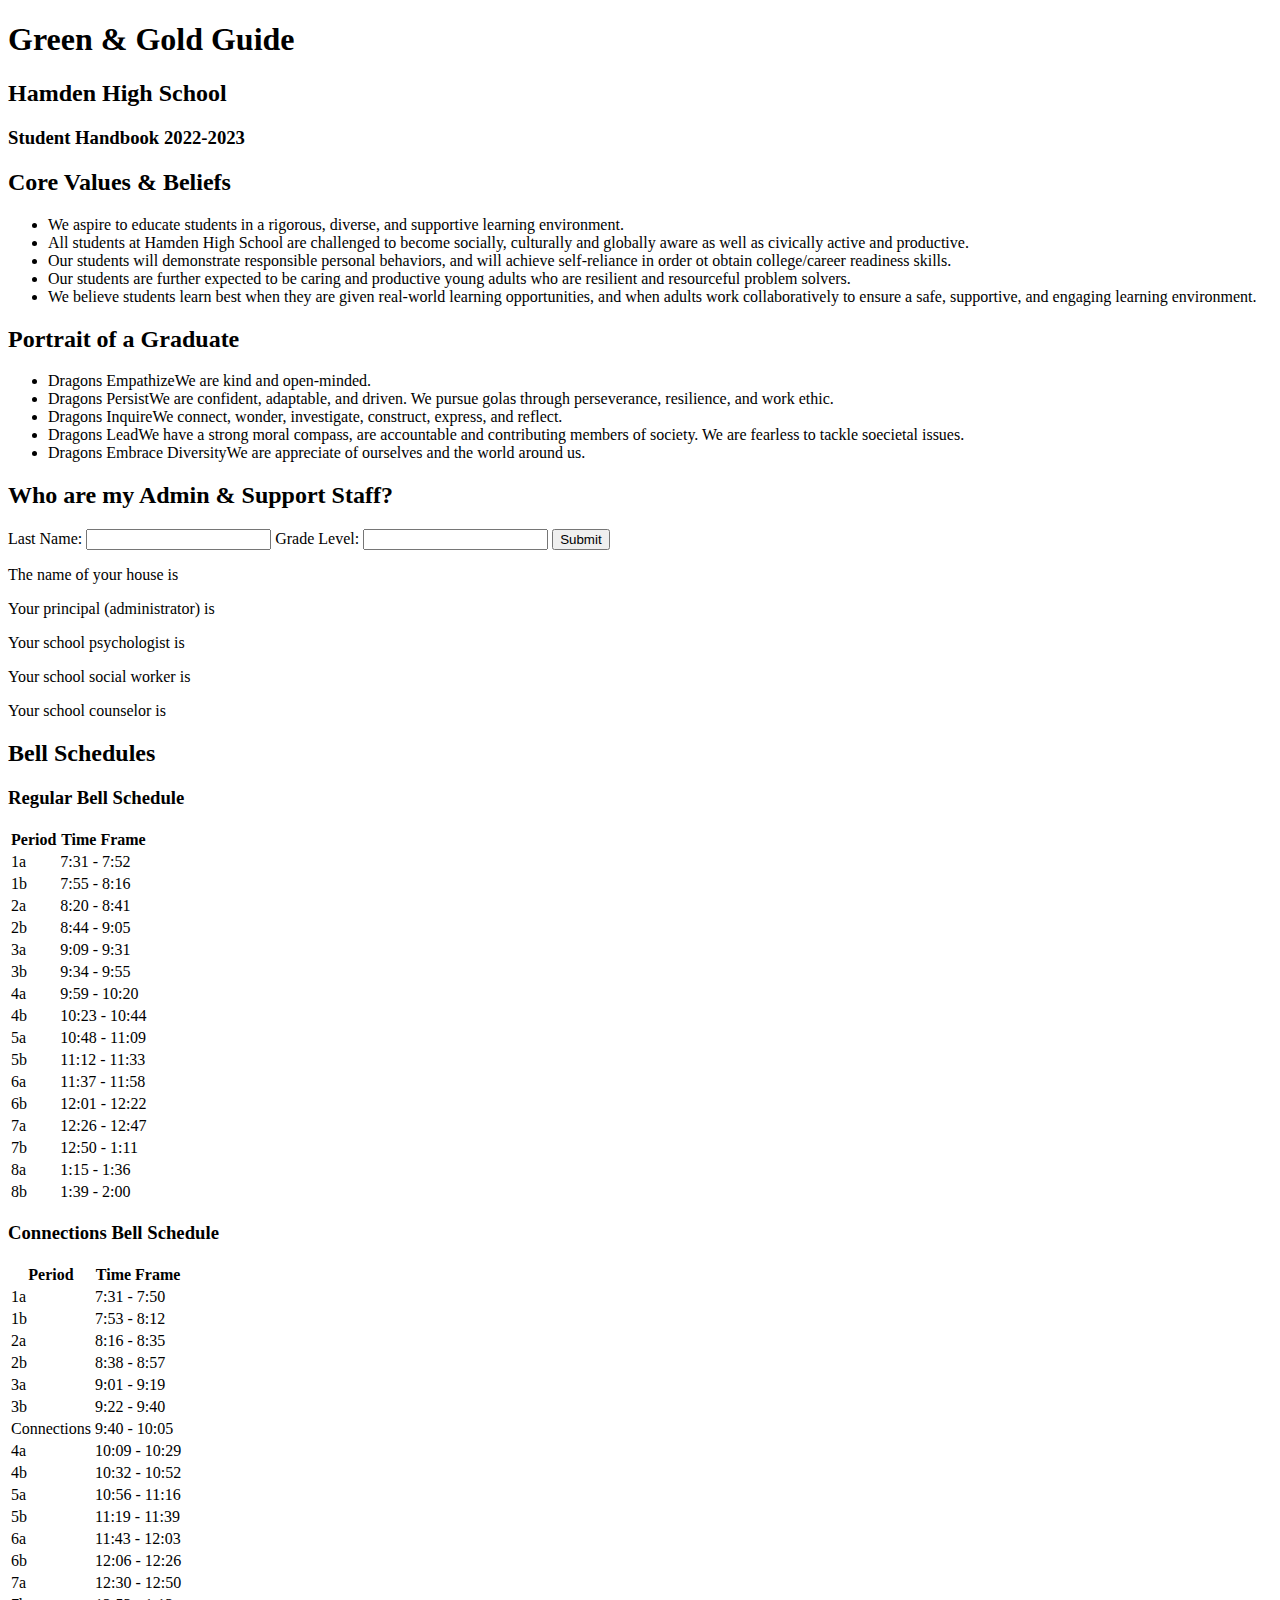
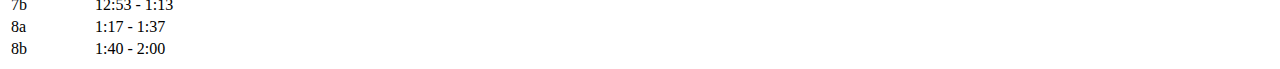
==== index.html @ 52af33ed "Add connections schedule table" ====
<!DOCTYPE html>
<html lang="en">
<head>
    <meta charset="UTF-8">
    <meta http-equiv="X-UA-Compatible" content="IE=edge">
    <meta name="viewport" content="width=device-width, initial-scale=1.0">
    <link rel="stylesheet" href="style.css">
    <script src="script.js" defer></script>
    <title>Green & Gold Guide</title>
</head>
<body>
    <div>
        <h1>Green & Gold Guide</h1>
        <h2>Hamden High School</h2>
        <h3>Student Handbook 2022-2023</h3>
    </div>
    <div id="values">
        <h2>Core Values & Beliefs</h2>
        <ul> 
            <li>We aspire to educate students in a rigorous, diverse, and supportive learning environment.</li> 
            <li>All students at Hamden High School are challenged to become socially, culturally and globally aware as well as civically active and productive.</li>
            <li>Our students will demonstrate responsible personal behaviors, and will achieve self-reliance in order ot obtain college/career readiness skills.</li>
            <li>Our students are further expected to be caring and productive young adults who are resilient and resourceful problem solvers.</li>
            <li>We believe students learn best when they are given real-world learning opportunities, and when adults work collaboratively to ensure a safe, supportive, and engaging learning environment.</li>
        </ul>

        <h2>Portrait of a Graduate</h2>
        <ul>
            <li><span>Dragons Empathize</span>We are kind and open-minded.</li>
            <li><span>Dragons Persist</span>We are confident, adaptable, and driven.  We pursue golas through perseverance, resilience, and work ethic.</li>
            <li><span>Dragons Inquire</span>We connect, wonder, investigate, construct, express, and reflect.</li>
            <li><span>Dragons Lead</span>We have a strong moral compass, are accountable and contributing members of society.  We are fearless to tackle soecietal issues.</li>
            <li><span>Dragons Embrace Diversity</span>We are appreciate of ourselves and the world around us.</li>
        </ul>

    </div>

    <div id="admin-support">
        <h2>Who are my Admin & Support Staff?</h2>
        <label for="last-name-field">Last Name: <input id="last-name-field" type="text"></label>
        <label for="grade-level-field">Grade Level: <input id="grade-level-field" type="number"></label>
        <button id="submit-button">Submit</button>
        <p>The name of your house is <span id="house"></span></p>
        <p>Your principal (administrator) is <span id="admin"></span></p>
        <p>Your school psychologist is <span id="psych"></span></p>
        <p>Your school social worker is <span id="social-worker"></span></p>
        <p>Your school counselor is <span id="counselor"></span></p>
    </div>

    <div id="bell-schedules">
        <h2>Bell Schedules</h2>
        <h3>Regular Bell Schedule</h3>
        <table>
            <tr>
                <th>Period</th>
                <th>Time Frame</th>
            </tr>
            <tr>
                <td>1a</td>
                <td>7:31 - 7:52</td>
            </tr>
            <tr>
                <td>1b</td>
                <td>7:55 - 8:16</td>
            </tr>
            <tr>
                <td>2a</td>
                <td>8:20 - 8:41</td>
            </tr>
            <tr>
                <td>2b</td>
                <td>8:44 - 9:05</td>
            </tr>
            <tr>
                <td>3a</td>
                <td>9:09 - 9:31</td>
            </tr>
            <tr>
                <td>3b</td>
                <td>9:34 - 9:55</td>
            </tr>
            <tr>
                <td>4a</td>
                <td>9:59 - 10:20</td>
            </tr>
            <tr>
                <td>4b</td>
                <td>10:23 - 10:44</td>
            </tr>
            <tr>
                <td>5a</td>
                <td>10:48 - 11:09</td>
            </tr>
            <tr>
                <td>5b</td>
                <td>11:12 - 11:33</td>
            </tr>
            <tr>
                <td>6a</td>
                <td>11:37 - 11:58</td>
            </tr>
            <tr>
                <td>6b</td>
                <td>12:01 - 12:22</td>
            </tr>
            <tr>
                <td>7a</td>
                <td>12:26 - 12:47</td>
            </tr>
            <tr>
                <td>7b</td>
                <td>12:50 - 1:11</td>
            </tr>
            <tr>
                <td>8a</td>
                <td>1:15 - 1:36</td>
            </tr>
            <tr>
                <td>8b</td>
                <td>1:39 - 2:00</td>
            </tr>
        </table>


        <h3>Connections Bell Schedule</h3>
        <table>
            <tr>
                <th>Period</th>
                <th>Time Frame</th>
            </tr>
            <tr>
                <td>1a</td>
                <td>7:31 - 7:50</td>
            </tr>
            <tr>
                <td>1b</td>
                <td>7:53 - 8:12</td>
            </tr>
            <tr>
                <td>2a</td>
                <td>8:16 - 8:35</td>
            </tr>
            <tr>
                <td>2b</td>
                <td>8:38 - 8:57</td>
            </tr>
            <tr>
                <td>3a</td>
                <td>9:01 - 9:19</td>
            </tr>
            <tr>
                <td>3b</td>
                <td>9:22 - 9:40</td>
            </tr>
            <tr>
                <td>Connections</td>
                <td>9:40 - 10:05</td>
            </tr>
            <tr>
                <td>4a</td>
                <td>10:09 - 10:29</td>
            </tr>
            <tr>
                <td>4b</td>
                <td>10:32 - 10:52</td>
            </tr>
            <tr>
                <td>5a</td>
                <td>10:56 - 11:16</td>
            </tr>
            <tr>
                <td>5b</td>
                <td>11:19 - 11:39</td>
            </tr>
            <tr>
                <td>6a</td>
                <td>11:43 - 12:03</td>
            </tr>
            <tr>
                <td>6b</td>
                <td>12:06 - 12:26</td>
            </tr>
            <tr>
                <td>7a</td>
                <td>12:30 - 12:50</td>
            </tr>
            <tr>
                <td>7b</td>
                <td>12:53 - 1:13</td>
            </tr>
            <tr>
                <td>8a</td>
                <td>1:17 - 1:37</td>
            </tr>
            <tr>
                <td>8b</td>
                <td>1:40 - 2:00</td>
            </tr>
        </table>

    </div>
    
</body>
</html>
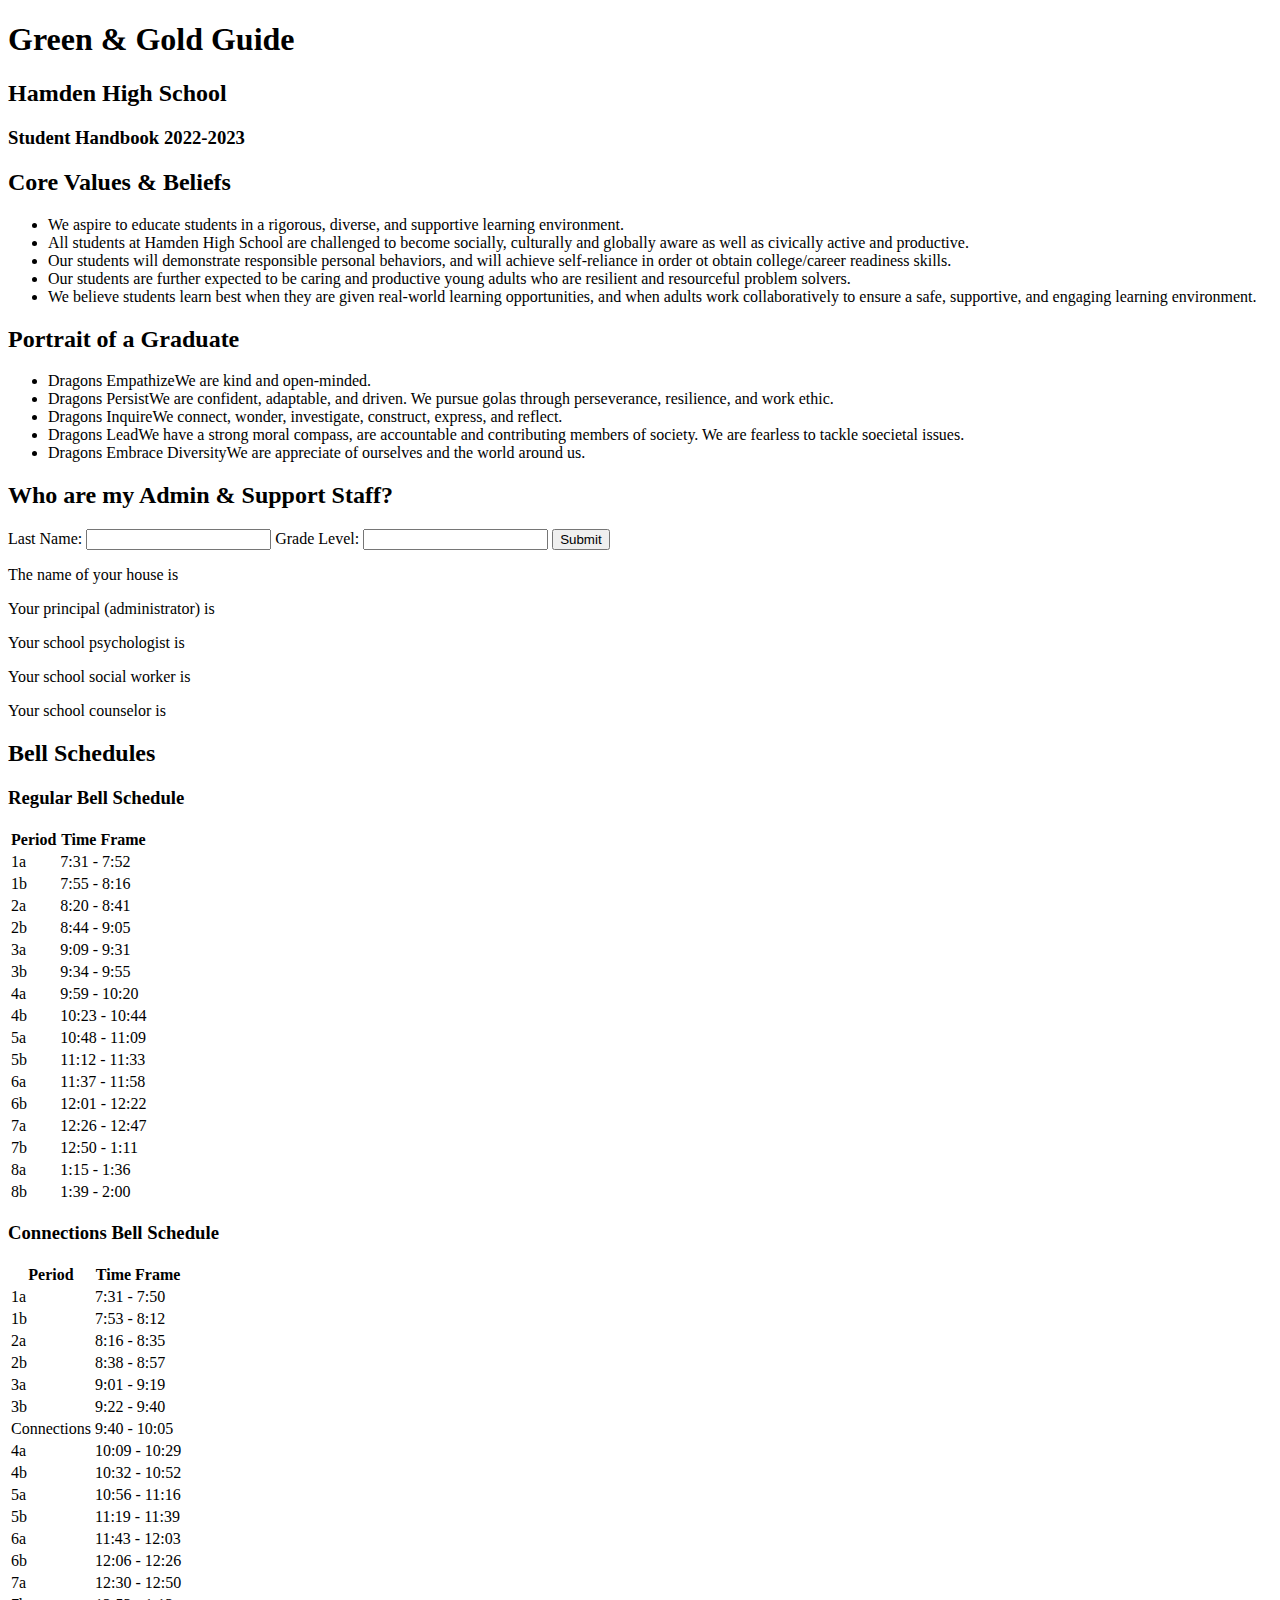
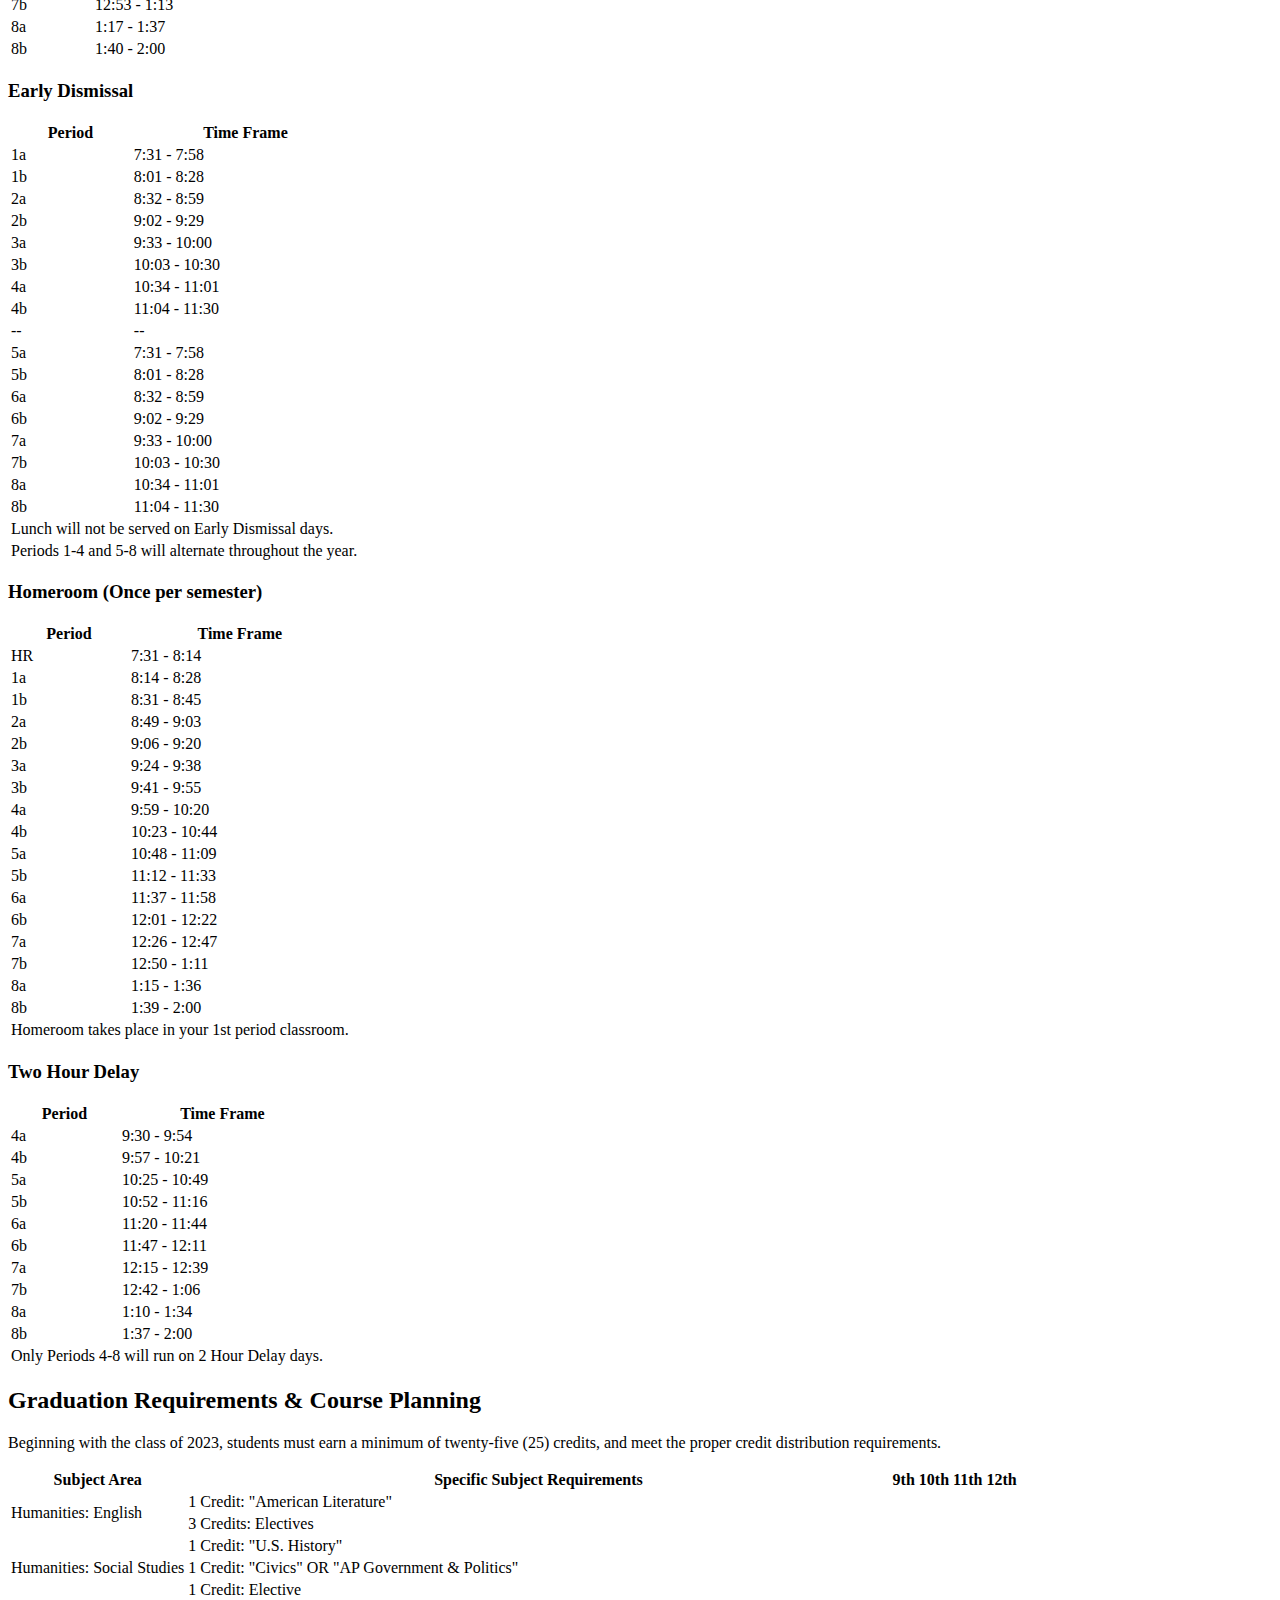
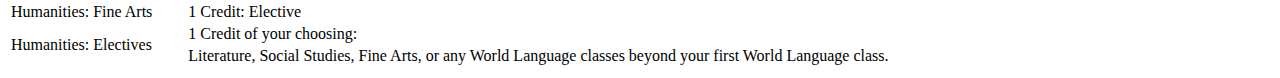
==== commit 2eb9c4c0: "Finish entering bell schedule data.  Start grad reqs" ====
--- a/index.html
+++ b/index.html
@@ -9,11 +9,12 @@
     <title>Green & Gold Guide</title>
 </head>
 <body>
-    <div>
+    <div id="splash">
         <h1>Green & Gold Guide</h1>
         <h2>Hamden High School</h2>
         <h3>Student Handbook 2022-2023</h3>
     </div>
+
     <div id="values">
         <h2>Core Values & Beliefs</h2>
         <ul> 
@@ -32,7 +33,6 @@
             <li><span>Dragons Lead</span>We have a strong moral compass, are accountable and contributing members of society.  We are fearless to tackle soecietal issues.</li>
             <li><span>Dragons Embrace Diversity</span>We are appreciate of ourselves and the world around us.</li>
         </ul>
-
     </div>
 
     <div id="admin-support">
@@ -198,6 +198,271 @@
             </tr>
         </table>
 
+        <h3>Early Dismissal</h3>
+        <table>
+            <tr>
+                <th>Period</th>
+                <th>Time Frame</th>
+            </tr>
+            <tr>
+                <td>1a</td>
+                <td>7:31 - 7:58</td>
+            </tr>
+            <tr>
+                <td>1b</td>
+                <td>8:01 - 8:28</td>
+            </tr>
+            <tr>
+                <td>2a</td>
+                <td>8:32 - 8:59</td>
+            </tr>
+            <tr>
+                <td>2b</td>
+                <td>9:02 - 9:29</td>
+            </tr>
+            <tr>
+                <td>3a</td>
+                <td>9:33 - 10:00</td>
+            </tr>
+            <tr>
+                <td>3b</td>
+                <td>10:03 - 10:30</td>
+            </tr>
+            <tr>
+                <td>4a</td>
+                <td>10:34 - 11:01</td>
+            </tr>
+            <tr>
+                <td>4b</td>
+                <td>11:04 - 11:30</td>
+            </tr>
+            <tr>
+                <td>--</td>
+                <td>--</td>
+            </tr>
+            <tr>
+                <td>5a</td>
+                <td>7:31 - 7:58</td>
+            </tr>
+            <tr>
+                <td>5b</td>
+                <td>8:01 - 8:28</td>
+            </tr>
+            <tr>
+                <td>6a</td>
+                <td>8:32 - 8:59</td>
+            </tr>
+            <tr>
+                <td>6b</td>
+                <td>9:02 - 9:29</td>
+            </tr>
+            <tr>
+                <td>7a</td>
+                <td>9:33 - 10:00</td>
+            </tr>
+            <tr>
+                <td>7b</td>
+                <td>10:03 - 10:30</td>
+            </tr>
+            <tr>
+                <td>8a</td>
+                <td>10:34 - 11:01</td>
+            </tr>
+            <tr>
+                <td>8b</td>
+                <td>11:04 - 11:30</td>
+            </tr>
+            <tr>
+                <td colspan="2">Lunch will not be served on Early Dismissal days.</td>
+            </tr>
+            <tr>
+                <td colspan="2">Periods 1-4 and 5-8 will alternate throughout the year.</td>
+            </tr>
+        </table>
+
+        <h3>Homeroom (Once per semester)</h3>
+        <table>
+            <tr>
+                <th>Period</th>
+                <th>Time Frame</th>
+            </tr>
+            <tr>
+                <td>HR</td>
+                <td>7:31 - 8:14</td>
+            </tr>
+            <tr>
+                <td>1a</td>
+                <td>8:14 - 8:28</td>
+            </tr>
+            <tr>
+                <td>1b</td>
+                <td>8:31 - 8:45</td>
+            </tr>
+            <tr>
+                <td>2a</td>
+                <td>8:49 - 9:03</td>
+            </tr>
+            <tr>
+                <td>2b</td>
+                <td>9:06 - 9:20</td>
+            </tr>
+            <tr>
+                <td>3a</td>
+                <td>9:24 - 9:38</td>
+            </tr>
+            <tr>
+                <td>3b</td>
+                <td>9:41 - 9:55</td>
+            </tr>
+            <tr>
+                <td>4a</td>
+                <td>9:59 - 10:20</td>
+            </tr>
+            <tr>
+                <td>4b</td>
+                <td>10:23 - 10:44</td>
+            </tr>
+            <tr>
+                <td>5a</td>
+                <td>10:48 - 11:09</td>
+            </tr>
+            <tr>
+                <td>5b</td>
+                <td>11:12 - 11:33</td>
+            </tr>
+            <tr>
+                <td>6a</td>
+                <td>11:37 - 11:58</td>
+            </tr>
+            <tr>
+                <td>6b</td>
+                <td>12:01 - 12:22</td>
+            </tr>
+            <tr>
+                <td>7a</td>
+                <td>12:26 - 12:47</td>
+            </tr>
+            <tr>
+                <td>7b</td>
+                <td>12:50 - 1:11</td>
+            </tr>
+            <tr>
+                <td>8a</td>
+                <td>1:15 - 1:36</td>
+            </tr>
+            <tr>
+                <td>8b</td>
+                <td>1:39 - 2:00</td>
+            </tr>
+            <tr>
+                <td colspan="2">Homeroom takes place in your 1st period classroom.</td>
+            </tr>
+        </table>
+
+        <h3>Two Hour Delay</h3>
+        <table>
+            <tr>
+                <th>Period</th>
+                <th>Time Frame</th>
+            </tr>
+            <tr>
+                <td>4a</td>
+                <td>9:30 - 9:54</td>
+            </tr>
+            <tr>
+                <td>4b</td>
+                <td>9:57 - 10:21</td>
+            </tr>
+            <tr>
+                <td>5a</td>
+                <td>10:25 - 10:49</td>
+            </tr>
+            <tr>
+                <td>5b</td>
+                <td>10:52 - 11:16</td>
+            </tr>
+            <tr>
+                <td>6a</td>
+                <td>11:20 - 11:44</td>
+            </tr>
+            <tr>
+                <td>6b</td>
+                <td>11:47 - 12:11</td>
+            </tr>
+            <tr>
+                <td>7a</td>
+                <td>12:15 - 12:39</td>
+            </tr>
+            <tr>
+                <td>7b</td>
+                <td>12:42 - 1:06</td>
+            </tr>
+            <tr>
+                <td>8a</td>
+                <td>1:10 - 1:34</td>
+            </tr>
+            <tr>
+                <td>8b</td>
+                <td>1:37 - 2:00</td>
+            </tr>
+            <tr>
+                <td colspan="2">Only Periods 4-8 will run on 2 Hour Delay days.</td>
+            </tr> 
+        </table>
+    </div>
+
+    <div id="graduation-requirements">
+        <h2>Graduation Requirements & Course Planning</h2>
+        <p>Beginning with the class of 2023, students must earn a minimum of twenty-five (25) credits, and meet the proper credit distribution requirements.</p>
+        <table>
+            <tr>
+                <th>Subject Area</th>
+                <th>Specific Subject Requirements</th>
+                <th>9th</th>
+                <th>10th</th>
+                <th>11th</th>
+                <th>12th</th>
+            </tr>
+
+
+            <tr>
+                <td rowspan="2">Humanities: English</td>
+                <td>1 Credit: "American Literature"</td>
+            </tr>
+            <tr>
+                <td>3 Credits: Electives</td>
+            </tr>
+
+
+            <tr>
+                <td rowspan="3">Humanities: Social Studies</td>
+                <td>1 Credit: "U.S. History"</td>
+            </tr>
+            <tr>
+                <td>1 Credit: "Civics" OR "AP Government & Politics"</td>
+            </tr>
+            <tr>
+                <td>1 Credit: Elective</td>
+            </tr>
+
+            <tr>
+                <td>Humanities: Fine Arts</td>
+                <td>1 Credit: Elective</td>
+            </tr>
+            <tr>
+                <td rowspan="2">Humanities: Electives</td>
+                <td>1 Credit of your choosing:</td>
+            </tr>
+            <tr>
+                <td>Literature, Social Studies, Fine Arts, or any World Language classes beyond your first World Language class.</td>
+            </tr>
+
+
+            <tr>
+
+            </tr>
+
+        </table>
     </div>
     
 </body>
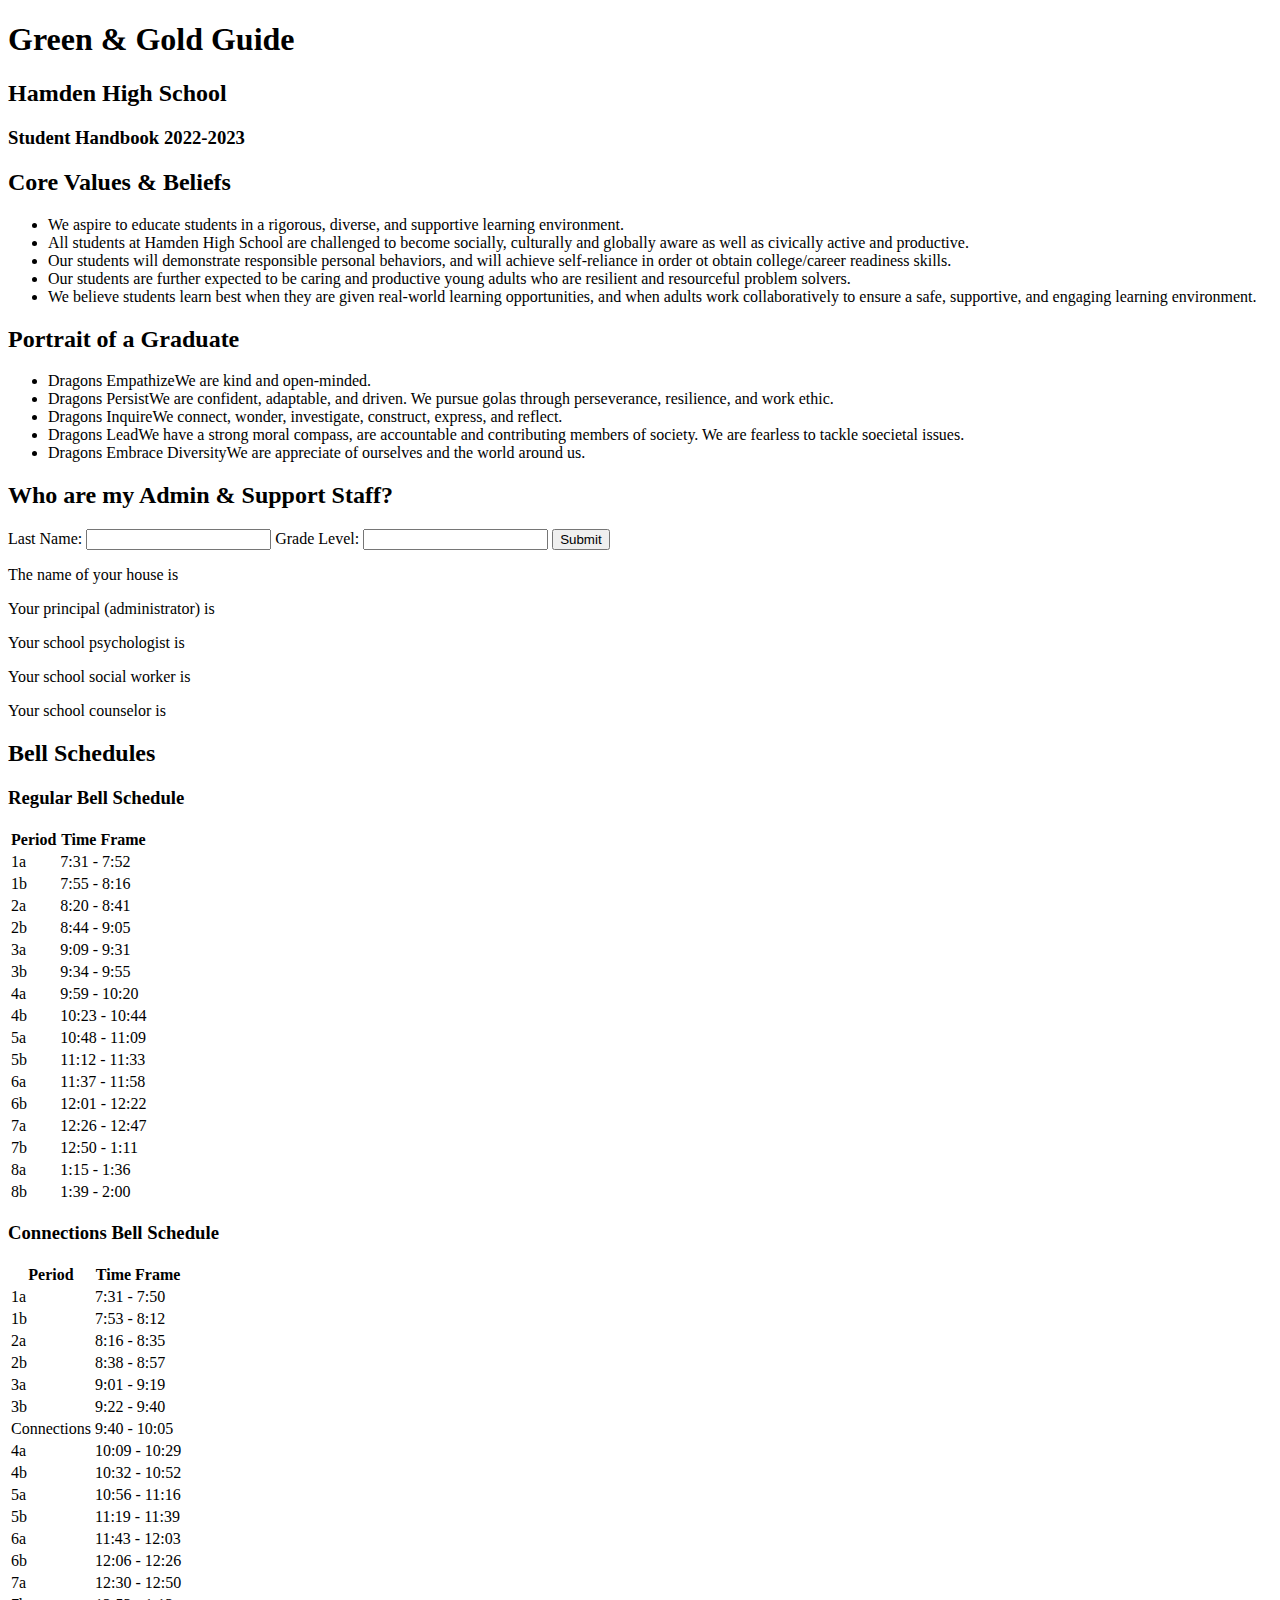
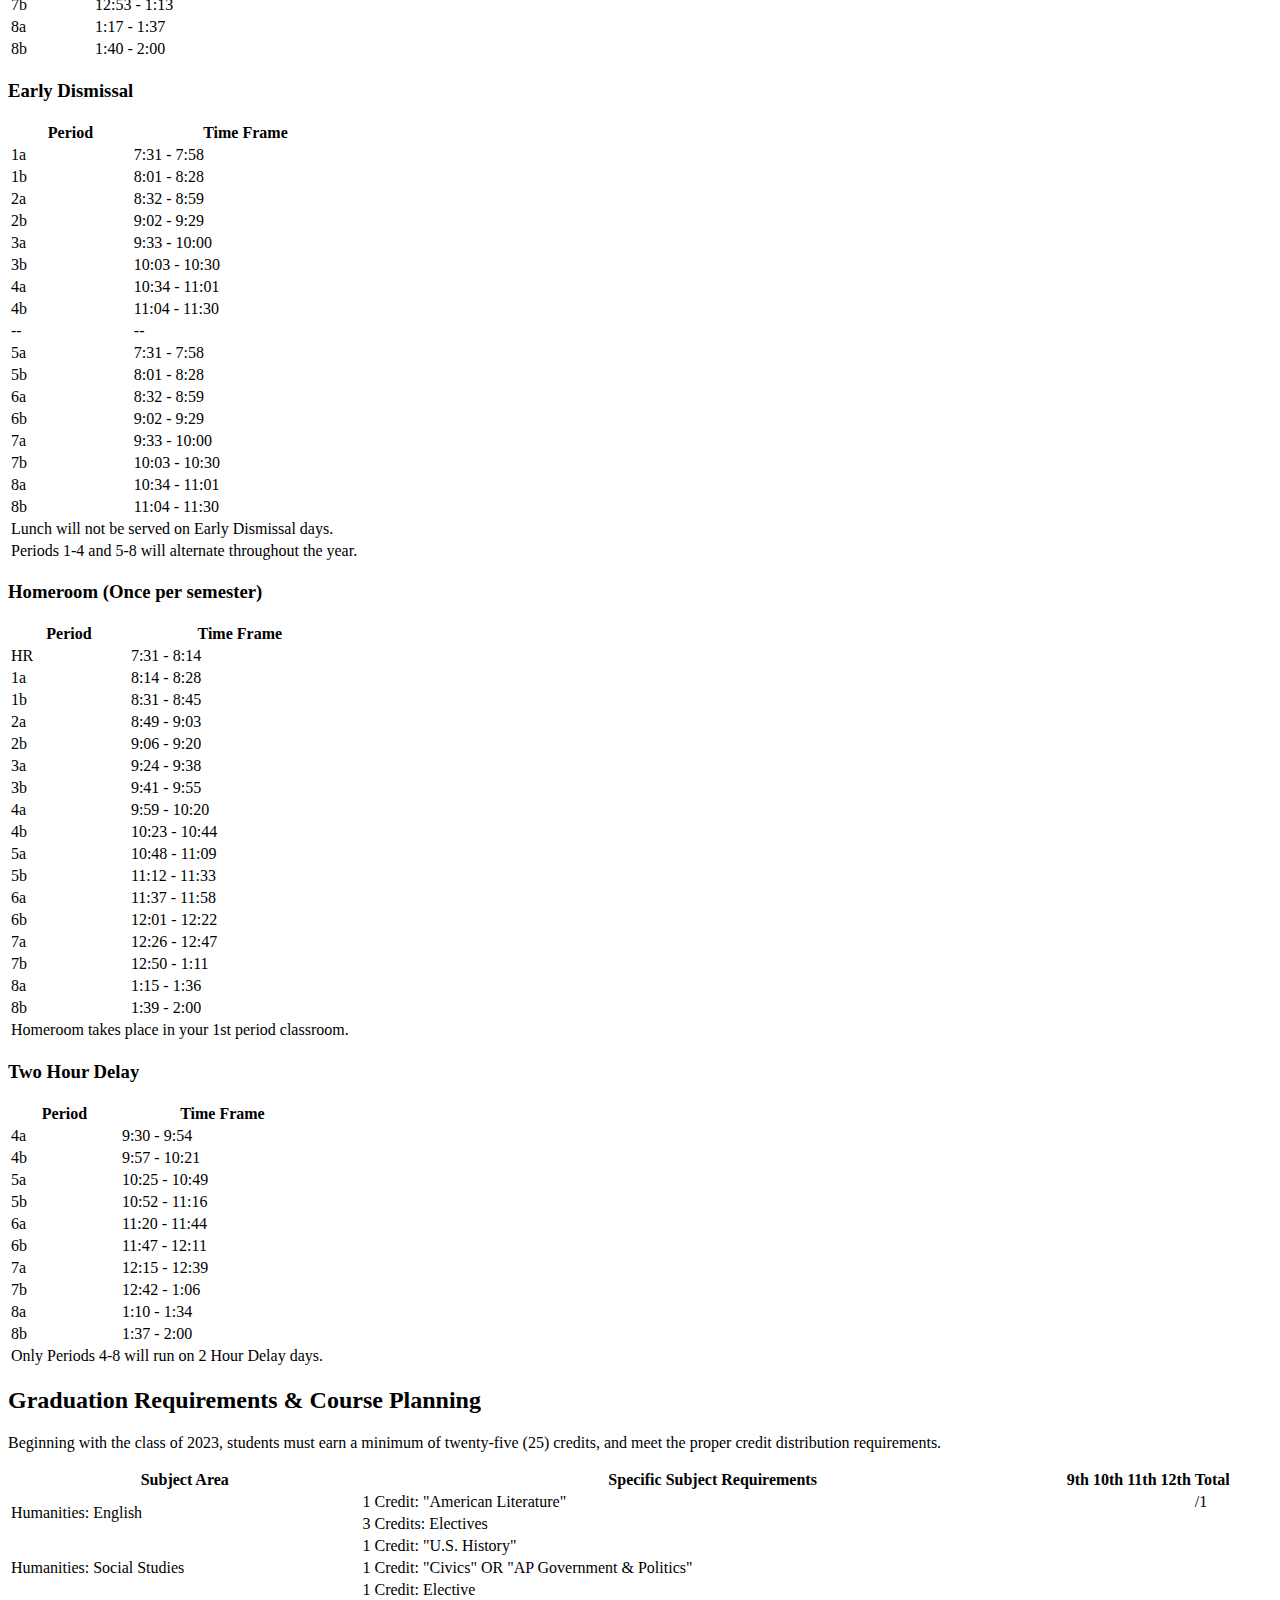
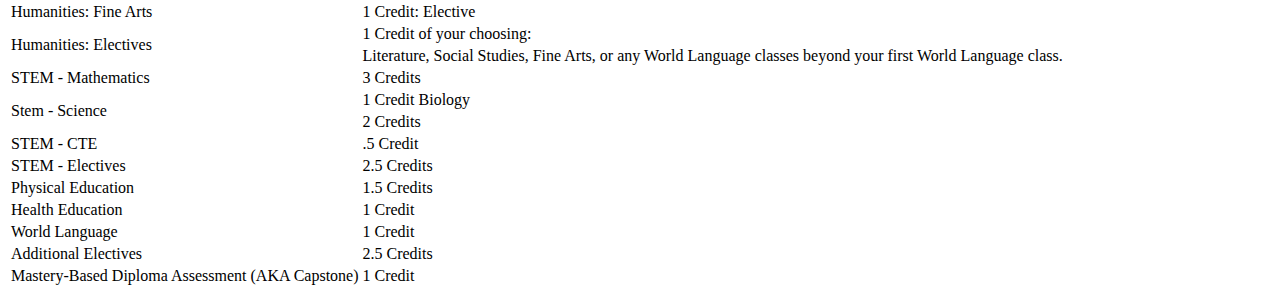
==== commit cbf05ca9: "Complete Graduation Req table" ====
--- a/index.html
+++ b/index.html
@@ -422,12 +422,18 @@
                 <th>10th</th>
                 <th>11th</th>
                 <th>12th</th>
+                <th>Total</th>
             </tr>
 
 
             <tr>
                 <td rowspan="2">Humanities: English</td>
                 <td>1 Credit: "American Literature"</td>
+                <td></td>
+                <td></td>
+                <td></td>
+                <td></td>
+                <td>/1</td>
             </tr>
             <tr>
                 <td>3 Credits: Electives</td>
@@ -459,7 +465,44 @@
 
 
             <tr>
-
+                <td>STEM - Mathematics</td>
+                <td>3 Credits</td>
+            </tr>
+            <tr>
+                <td rowspan="2">Stem - Science</td>
+                <td>1 Credit Biology</td>
+            </tr>
+            <tr>
+                <td>2 Credits</td>
+            </tr>
+            <tr>
+                <td>STEM - CTE</td>
+                <td>.5 Credit</td>
+            </tr>
+            <tr>
+                <td>STEM - Electives</td>
+                <td>2.5 Credits</td>
+            </tr>
+
+            <tr>
+                <td>Physical Education</td>
+                <td>1.5 Credits</td>
+            </tr>
+            <tr>
+                <td>Health Education</td>
+                <td>1 Credit</td>
+            </tr>
+            <tr>
+                <td>World Language</td>
+                <td>1 Credit</td>
+            </tr>
+            <tr>
+                <td>Additional Electives</td>
+                <td>2.5 Credits</td>
+            </tr>
+            <tr>
+                <td>Mastery-Based Diploma Assessment (AKA Capstone)</td>
+                <td>1 Credit</td>
             </tr>
 
         </table>
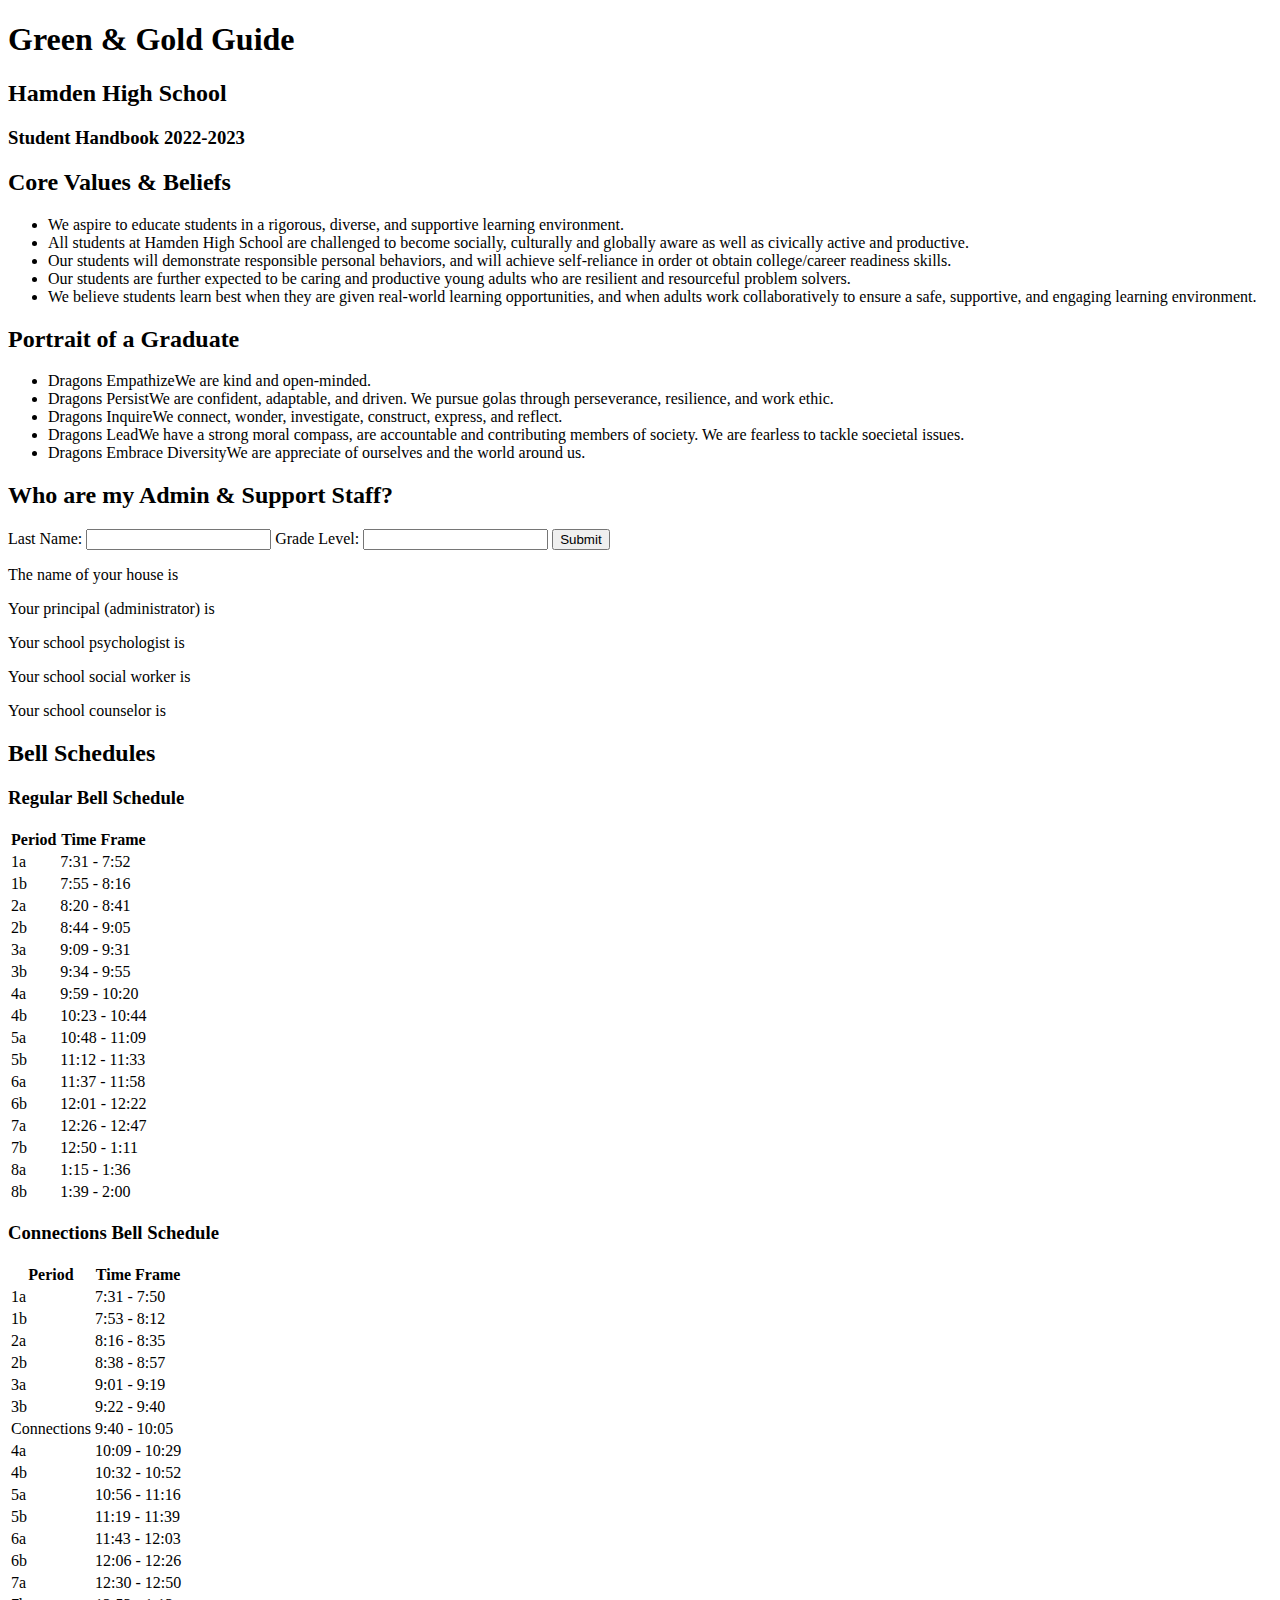
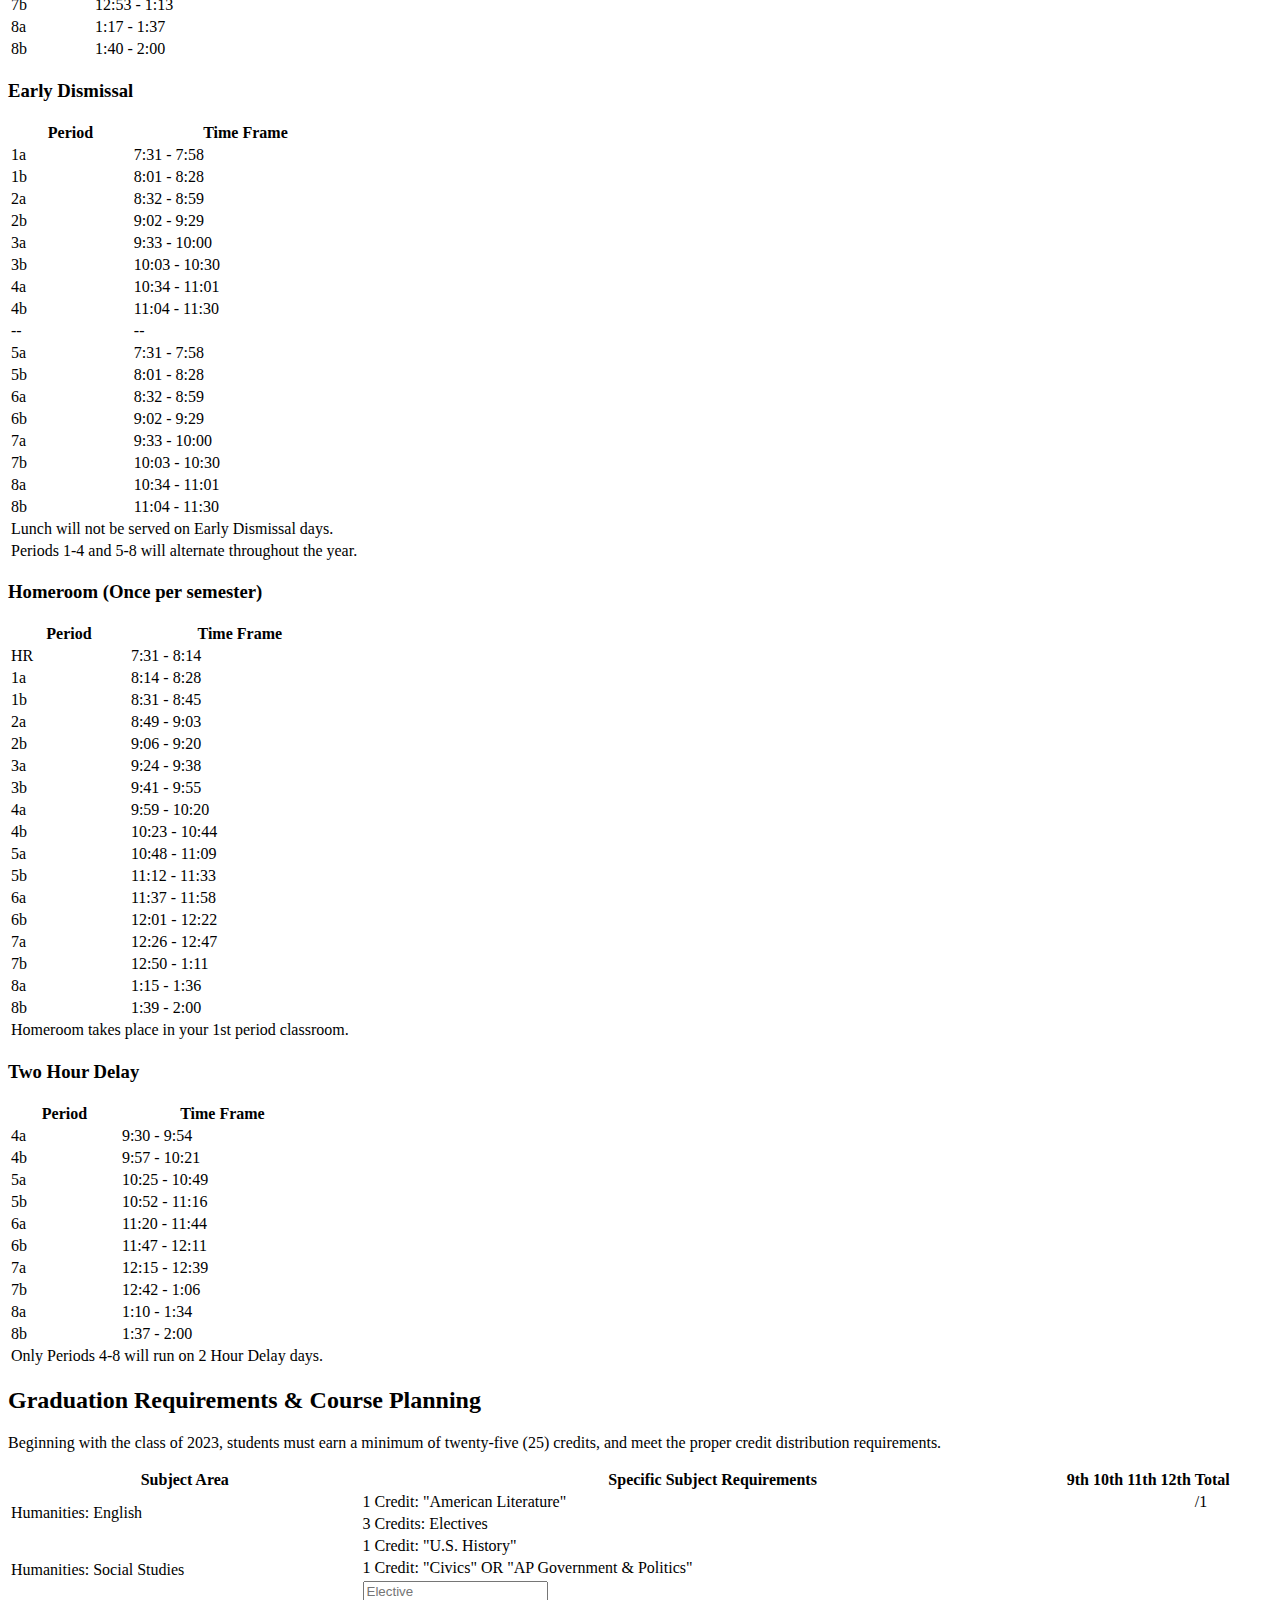
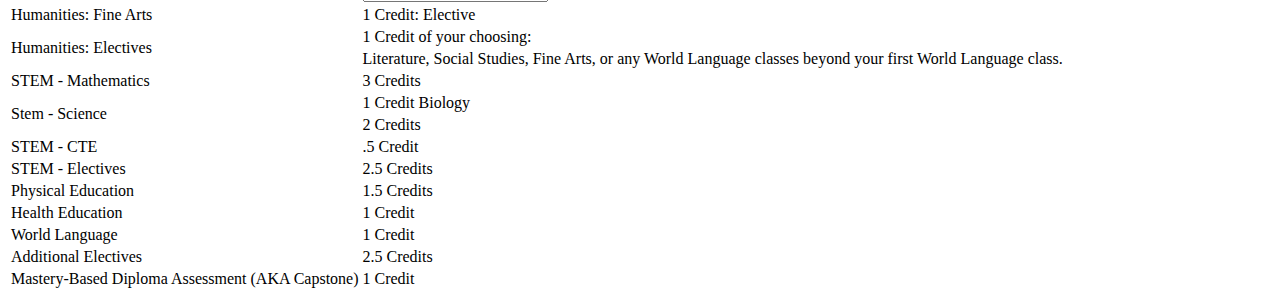
==== commit 188db4b0: "Test inputs in table, draft ReadMe" ====
--- a/index.html
+++ b/index.html
@@ -448,7 +448,7 @@
                 <td>1 Credit: "Civics" OR "AP Government & Politics"</td>
             </tr>
             <tr>
-                <td>1 Credit: Elective</td>
+                <td><input type="text" placeholder="Elective"></td>
             </tr>
 
             <tr>
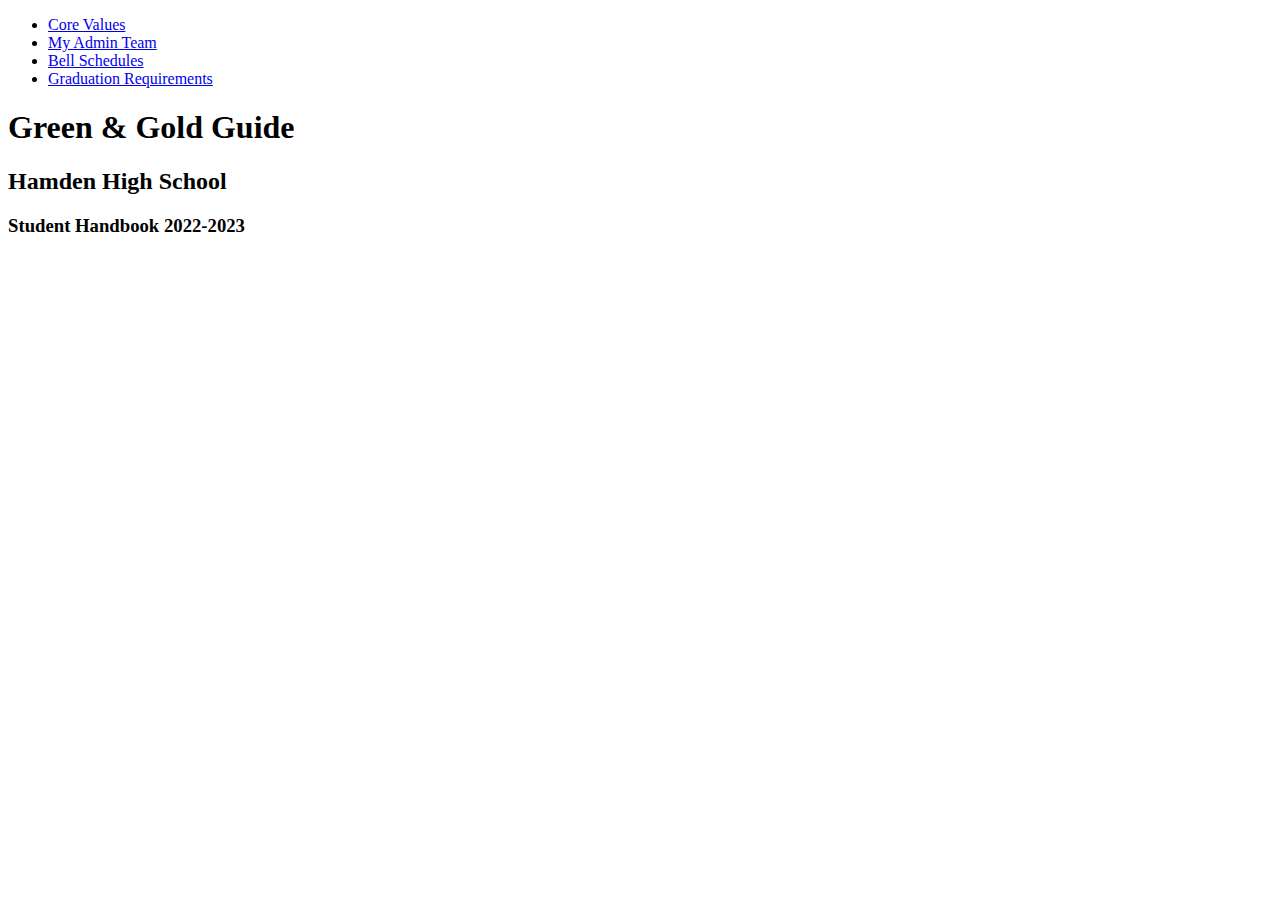
==== commit afec54ed: "Refactor into 5 separate html files" ====
--- a/index.html
+++ b/index.html
@@ -5,508 +5,30 @@
     <meta http-equiv="X-UA-Compatible" content="IE=edge">
     <meta name="viewport" content="width=device-width, initial-scale=1.0">
     <link rel="stylesheet" href="style.css">
-    <script src="script.js" defer></script>
     <title>Green & Gold Guide</title>
 </head>
 <body>
+
+    <nav>
+        <ul>
+            <li><a href="/core_values.html">Core Values</a></li>
+            <li><a href="/admin.html">My Admin Team</a></li>
+            <li><a href="/bell_schedules.html">Bell Schedules</a></li>
+            <li><a href="/graduation.html">Graduation Requirements</a></li>
+        </ul>
+    </nav>
+
     <div id="splash">
         <h1>Green & Gold Guide</h1>
         <h2>Hamden High School</h2>
         <h3>Student Handbook 2022-2023</h3>
     </div>
 
-    <div id="values">
-        <h2>Core Values & Beliefs</h2>
-        <ul> 
-            <li>We aspire to educate students in a rigorous, diverse, and supportive learning environment.</li> 
-            <li>All students at Hamden High School are challenged to become socially, culturally and globally aware as well as civically active and productive.</li>
-            <li>Our students will demonstrate responsible personal behaviors, and will achieve self-reliance in order ot obtain college/career readiness skills.</li>
-            <li>Our students are further expected to be caring and productive young adults who are resilient and resourceful problem solvers.</li>
-            <li>We believe students learn best when they are given real-world learning opportunities, and when adults work collaboratively to ensure a safe, supportive, and engaging learning environment.</li>
-        </ul>
+    
 
-        <h2>Portrait of a Graduate</h2>
-        <ul>
-            <li><span>Dragons Empathize</span>We are kind and open-minded.</li>
-            <li><span>Dragons Persist</span>We are confident, adaptable, and driven.  We pursue golas through perseverance, resilience, and work ethic.</li>
-            <li><span>Dragons Inquire</span>We connect, wonder, investigate, construct, express, and reflect.</li>
-            <li><span>Dragons Lead</span>We have a strong moral compass, are accountable and contributing members of society.  We are fearless to tackle soecietal issues.</li>
-            <li><span>Dragons Embrace Diversity</span>We are appreciate of ourselves and the world around us.</li>
-        </ul>
-    </div>
+    
 
-    <div id="admin-support">
-        <h2>Who are my Admin & Support Staff?</h2>
-        <label for="last-name-field">Last Name: <input id="last-name-field" type="text"></label>
-        <label for="grade-level-field">Grade Level: <input id="grade-level-field" type="number"></label>
-        <button id="submit-button">Submit</button>
-        <p>The name of your house is <span id="house"></span></p>
-        <p>Your principal (administrator) is <span id="admin"></span></p>
-        <p>Your school psychologist is <span id="psych"></span></p>
-        <p>Your school social worker is <span id="social-worker"></span></p>
-        <p>Your school counselor is <span id="counselor"></span></p>
-    </div>
-
-    <div id="bell-schedules">
-        <h2>Bell Schedules</h2>
-        <h3>Regular Bell Schedule</h3>
-        <table>
-            <tr>
-                <th>Period</th>
-                <th>Time Frame</th>
-            </tr>
-            <tr>
-                <td>1a</td>
-                <td>7:31 - 7:52</td>
-            </tr>
-            <tr>
-                <td>1b</td>
-                <td>7:55 - 8:16</td>
-            </tr>
-            <tr>
-                <td>2a</td>
-                <td>8:20 - 8:41</td>
-            </tr>
-            <tr>
-                <td>2b</td>
-                <td>8:44 - 9:05</td>
-            </tr>
-            <tr>
-                <td>3a</td>
-                <td>9:09 - 9:31</td>
-            </tr>
-            <tr>
-                <td>3b</td>
-                <td>9:34 - 9:55</td>
-            </tr>
-            <tr>
-                <td>4a</td>
-                <td>9:59 - 10:20</td>
-            </tr>
-            <tr>
-                <td>4b</td>
-                <td>10:23 - 10:44</td>
-            </tr>
-            <tr>
-                <td>5a</td>
-                <td>10:48 - 11:09</td>
-            </tr>
-            <tr>
-                <td>5b</td>
-                <td>11:12 - 11:33</td>
-            </tr>
-            <tr>
-                <td>6a</td>
-                <td>11:37 - 11:58</td>
-            </tr>
-            <tr>
-                <td>6b</td>
-                <td>12:01 - 12:22</td>
-            </tr>
-            <tr>
-                <td>7a</td>
-                <td>12:26 - 12:47</td>
-            </tr>
-            <tr>
-                <td>7b</td>
-                <td>12:50 - 1:11</td>
-            </tr>
-            <tr>
-                <td>8a</td>
-                <td>1:15 - 1:36</td>
-            </tr>
-            <tr>
-                <td>8b</td>
-                <td>1:39 - 2:00</td>
-            </tr>
-        </table>
-
-
-        <h3>Connections Bell Schedule</h3>
-        <table>
-            <tr>
-                <th>Period</th>
-                <th>Time Frame</th>
-            </tr>
-            <tr>
-                <td>1a</td>
-                <td>7:31 - 7:50</td>
-            </tr>
-            <tr>
-                <td>1b</td>
-                <td>7:53 - 8:12</td>
-            </tr>
-            <tr>
-                <td>2a</td>
-                <td>8:16 - 8:35</td>
-            </tr>
-            <tr>
-                <td>2b</td>
-                <td>8:38 - 8:57</td>
-            </tr>
-            <tr>
-                <td>3a</td>
-                <td>9:01 - 9:19</td>
-            </tr>
-            <tr>
-                <td>3b</td>
-                <td>9:22 - 9:40</td>
-            </tr>
-            <tr>
-                <td>Connections</td>
-                <td>9:40 - 10:05</td>
-            </tr>
-            <tr>
-                <td>4a</td>
-                <td>10:09 - 10:29</td>
-            </tr>
-            <tr>
-                <td>4b</td>
-                <td>10:32 - 10:52</td>
-            </tr>
-            <tr>
-                <td>5a</td>
-                <td>10:56 - 11:16</td>
-            </tr>
-            <tr>
-                <td>5b</td>
-                <td>11:19 - 11:39</td>
-            </tr>
-            <tr>
-                <td>6a</td>
-                <td>11:43 - 12:03</td>
-            </tr>
-            <tr>
-                <td>6b</td>
-                <td>12:06 - 12:26</td>
-            </tr>
-            <tr>
-                <td>7a</td>
-                <td>12:30 - 12:50</td>
-            </tr>
-            <tr>
-                <td>7b</td>
-                <td>12:53 - 1:13</td>
-            </tr>
-            <tr>
-                <td>8a</td>
-                <td>1:17 - 1:37</td>
-            </tr>
-            <tr>
-                <td>8b</td>
-                <td>1:40 - 2:00</td>
-            </tr>
-        </table>
-
-        <h3>Early Dismissal</h3>
-        <table>
-            <tr>
-                <th>Period</th>
-                <th>Time Frame</th>
-            </tr>
-            <tr>
-                <td>1a</td>
-                <td>7:31 - 7:58</td>
-            </tr>
-            <tr>
-                <td>1b</td>
-                <td>8:01 - 8:28</td>
-            </tr>
-            <tr>
-                <td>2a</td>
-                <td>8:32 - 8:59</td>
-            </tr>
-            <tr>
-                <td>2b</td>
-                <td>9:02 - 9:29</td>
-            </tr>
-            <tr>
-                <td>3a</td>
-                <td>9:33 - 10:00</td>
-            </tr>
-            <tr>
-                <td>3b</td>
-                <td>10:03 - 10:30</td>
-            </tr>
-            <tr>
-                <td>4a</td>
-                <td>10:34 - 11:01</td>
-            </tr>
-            <tr>
-                <td>4b</td>
-                <td>11:04 - 11:30</td>
-            </tr>
-            <tr>
-                <td>--</td>
-                <td>--</td>
-            </tr>
-            <tr>
-                <td>5a</td>
-                <td>7:31 - 7:58</td>
-            </tr>
-            <tr>
-                <td>5b</td>
-                <td>8:01 - 8:28</td>
-            </tr>
-            <tr>
-                <td>6a</td>
-                <td>8:32 - 8:59</td>
-            </tr>
-            <tr>
-                <td>6b</td>
-                <td>9:02 - 9:29</td>
-            </tr>
-            <tr>
-                <td>7a</td>
-                <td>9:33 - 10:00</td>
-            </tr>
-            <tr>
-                <td>7b</td>
-                <td>10:03 - 10:30</td>
-            </tr>
-            <tr>
-                <td>8a</td>
-                <td>10:34 - 11:01</td>
-            </tr>
-            <tr>
-                <td>8b</td>
-                <td>11:04 - 11:30</td>
-            </tr>
-            <tr>
-                <td colspan="2">Lunch will not be served on Early Dismissal days.</td>
-            </tr>
-            <tr>
-                <td colspan="2">Periods 1-4 and 5-8 will alternate throughout the year.</td>
-            </tr>
-        </table>
-
-        <h3>Homeroom (Once per semester)</h3>
-        <table>
-            <tr>
-                <th>Period</th>
-                <th>Time Frame</th>
-            </tr>
-            <tr>
-                <td>HR</td>
-                <td>7:31 - 8:14</td>
-            </tr>
-            <tr>
-                <td>1a</td>
-                <td>8:14 - 8:28</td>
-            </tr>
-            <tr>
-                <td>1b</td>
-                <td>8:31 - 8:45</td>
-            </tr>
-            <tr>
-                <td>2a</td>
-                <td>8:49 - 9:03</td>
-            </tr>
-            <tr>
-                <td>2b</td>
-                <td>9:06 - 9:20</td>
-            </tr>
-            <tr>
-                <td>3a</td>
-                <td>9:24 - 9:38</td>
-            </tr>
-            <tr>
-                <td>3b</td>
-                <td>9:41 - 9:55</td>
-            </tr>
-            <tr>
-                <td>4a</td>
-                <td>9:59 - 10:20</td>
-            </tr>
-            <tr>
-                <td>4b</td>
-                <td>10:23 - 10:44</td>
-            </tr>
-            <tr>
-                <td>5a</td>
-                <td>10:48 - 11:09</td>
-            </tr>
-            <tr>
-                <td>5b</td>
-                <td>11:12 - 11:33</td>
-            </tr>
-            <tr>
-                <td>6a</td>
-                <td>11:37 - 11:58</td>
-            </tr>
-            <tr>
-                <td>6b</td>
-                <td>12:01 - 12:22</td>
-            </tr>
-            <tr>
-                <td>7a</td>
-                <td>12:26 - 12:47</td>
-            </tr>
-            <tr>
-                <td>7b</td>
-                <td>12:50 - 1:11</td>
-            </tr>
-            <tr>
-                <td>8a</td>
-                <td>1:15 - 1:36</td>
-            </tr>
-            <tr>
-                <td>8b</td>
-                <td>1:39 - 2:00</td>
-            </tr>
-            <tr>
-                <td colspan="2">Homeroom takes place in your 1st period classroom.</td>
-            </tr>
-        </table>
-
-        <h3>Two Hour Delay</h3>
-        <table>
-            <tr>
-                <th>Period</th>
-                <th>Time Frame</th>
-            </tr>
-            <tr>
-                <td>4a</td>
-                <td>9:30 - 9:54</td>
-            </tr>
-            <tr>
-                <td>4b</td>
-                <td>9:57 - 10:21</td>
-            </tr>
-            <tr>
-                <td>5a</td>
-                <td>10:25 - 10:49</td>
-            </tr>
-            <tr>
-                <td>5b</td>
-                <td>10:52 - 11:16</td>
-            </tr>
-            <tr>
-                <td>6a</td>
-                <td>11:20 - 11:44</td>
-            </tr>
-            <tr>
-                <td>6b</td>
-                <td>11:47 - 12:11</td>
-            </tr>
-            <tr>
-                <td>7a</td>
-                <td>12:15 - 12:39</td>
-            </tr>
-            <tr>
-                <td>7b</td>
-                <td>12:42 - 1:06</td>
-            </tr>
-            <tr>
-                <td>8a</td>
-                <td>1:10 - 1:34</td>
-            </tr>
-            <tr>
-                <td>8b</td>
-                <td>1:37 - 2:00</td>
-            </tr>
-            <tr>
-                <td colspan="2">Only Periods 4-8 will run on 2 Hour Delay days.</td>
-            </tr> 
-        </table>
-    </div>
-
-    <div id="graduation-requirements">
-        <h2>Graduation Requirements & Course Planning</h2>
-        <p>Beginning with the class of 2023, students must earn a minimum of twenty-five (25) credits, and meet the proper credit distribution requirements.</p>
-        <table>
-            <tr>
-                <th>Subject Area</th>
-                <th>Specific Subject Requirements</th>
-                <th>9th</th>
-                <th>10th</th>
-                <th>11th</th>
-                <th>12th</th>
-                <th>Total</th>
-            </tr>
-
-
-            <tr>
-                <td rowspan="2">Humanities: English</td>
-                <td>1 Credit: "American Literature"</td>
-                <td></td>
-                <td></td>
-                <td></td>
-                <td></td>
-                <td>/1</td>
-            </tr>
-            <tr>
-                <td>3 Credits: Electives</td>
-            </tr>
-
-
-            <tr>
-                <td rowspan="3">Humanities: Social Studies</td>
-                <td>1 Credit: "U.S. History"</td>
-            </tr>
-            <tr>
-                <td>1 Credit: "Civics" OR "AP Government & Politics"</td>
-            </tr>
-            <tr>
-                <td><input type="text" placeholder="Elective"></td>
-            </tr>
-
-            <tr>
-                <td>Humanities: Fine Arts</td>
-                <td>1 Credit: Elective</td>
-            </tr>
-            <tr>
-                <td rowspan="2">Humanities: Electives</td>
-                <td>1 Credit of your choosing:</td>
-            </tr>
-            <tr>
-                <td>Literature, Social Studies, Fine Arts, or any World Language classes beyond your first World Language class.</td>
-            </tr>
-
-
-            <tr>
-                <td>STEM - Mathematics</td>
-                <td>3 Credits</td>
-            </tr>
-            <tr>
-                <td rowspan="2">Stem - Science</td>
-                <td>1 Credit Biology</td>
-            </tr>
-            <tr>
-                <td>2 Credits</td>
-            </tr>
-            <tr>
-                <td>STEM - CTE</td>
-                <td>.5 Credit</td>
-            </tr>
-            <tr>
-                <td>STEM - Electives</td>
-                <td>2.5 Credits</td>
-            </tr>
-
-            <tr>
-                <td>Physical Education</td>
-                <td>1.5 Credits</td>
-            </tr>
-            <tr>
-                <td>Health Education</td>
-                <td>1 Credit</td>
-            </tr>
-            <tr>
-                <td>World Language</td>
-                <td>1 Credit</td>
-            </tr>
-            <tr>
-                <td>Additional Electives</td>
-                <td>2.5 Credits</td>
-            </tr>
-            <tr>
-                <td>Mastery-Based Diploma Assessment (AKA Capstone)</td>
-                <td>1 Credit</td>
-            </tr>
-
-        </table>
-    </div>
+    
     
 </body>
 </html>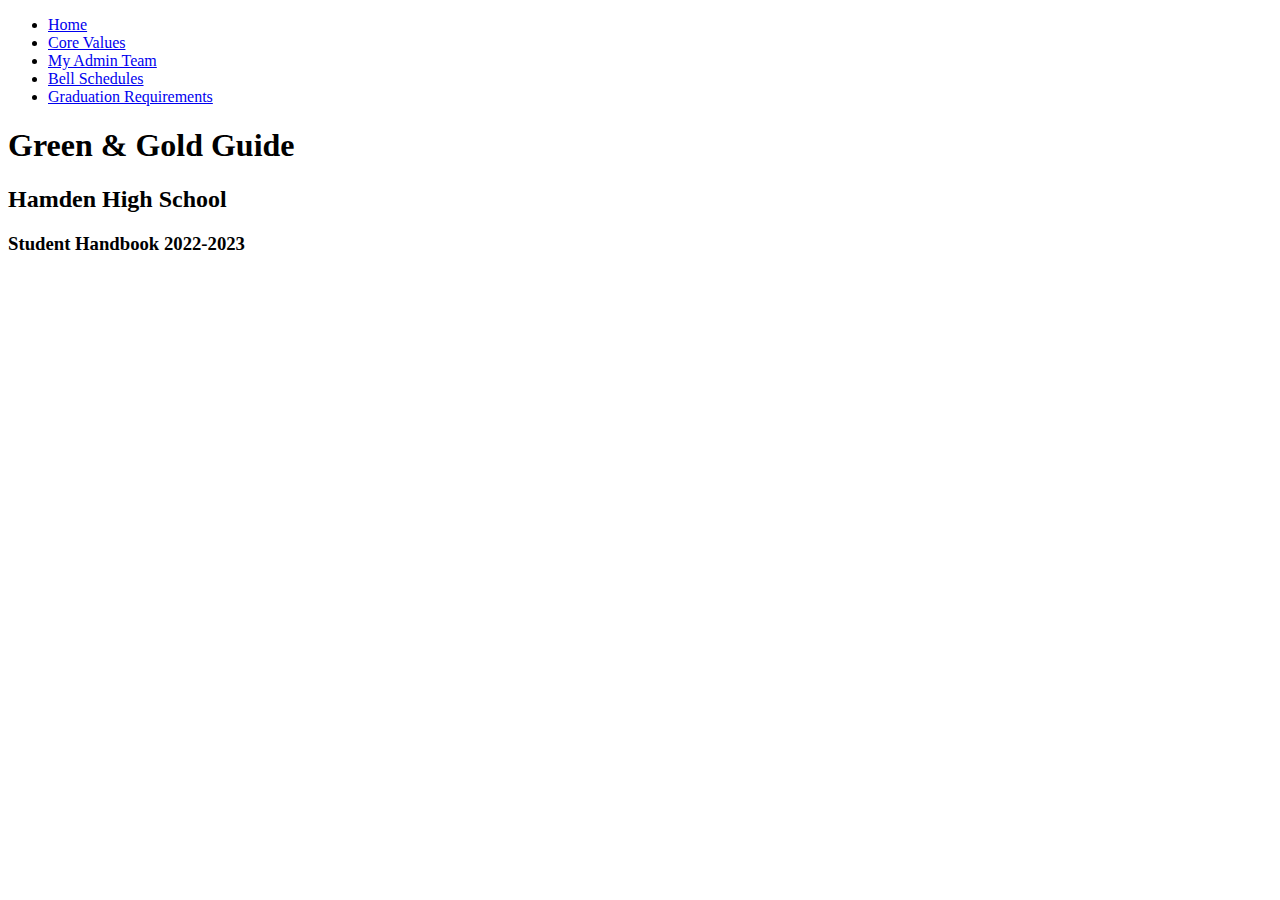
==== commit 055fe72a: "Add home link to all pages, update all head titles" ====
--- a/index.html
+++ b/index.html
@@ -11,6 +11,7 @@
 
     <nav>
         <ul>
+            <li><a href="/index.html">Home</a></li>
             <li><a href="/core_values.html">Core Values</a></li>
             <li><a href="/admin.html">My Admin Team</a></li>
             <li><a href="/bell_schedules.html">Bell Schedules</a></li>
--- a/style.css
+++ b/style.css
@@ -0,0 +1,16 @@
+* {
+    box-sizing: border-box;
+}
+
+table, th, td {
+    border: 1px solid;
+}
+
+td > input {
+    width: 100%;
+    border: none;
+}
+
+input::placeholder {
+    opacity: 50%;
+}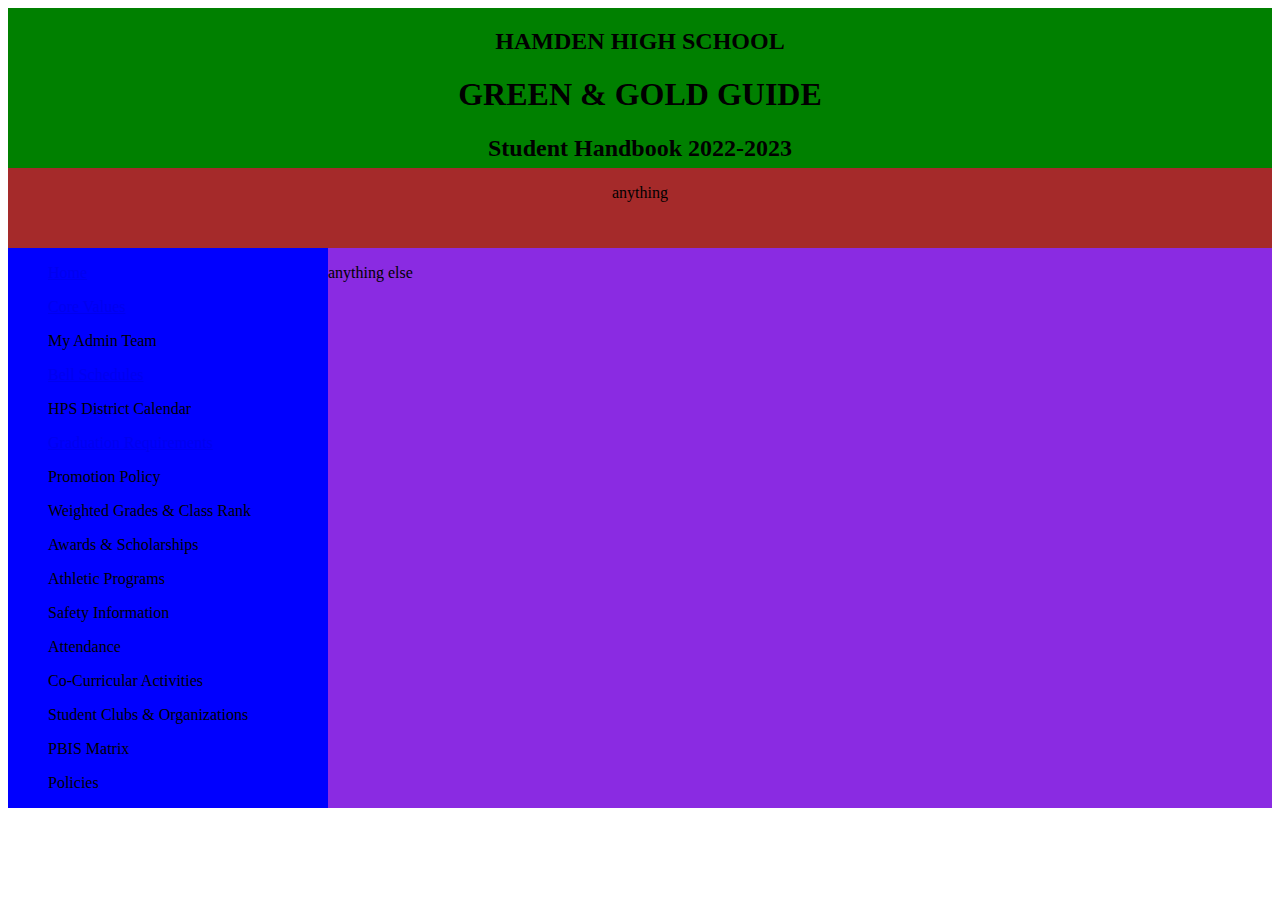
==== commit bb6cbcfb: "Add links, begin layout, try modules" ====
--- a/index.html
+++ b/index.html
@@ -8,21 +8,37 @@
     <title>Green & Gold Guide</title>
 </head>
 <body>
-
+    <header>
+        <h2>HAMDEN HIGH SCHOOL</h2>
+        <h1>GREEN & GOLD GUIDE</h1>
+        <h2>Student Handbook 2022-2023</h2>
+    </header>
+    <div id="subhead">
+        <p>anything</p>
+    </div>
     <nav>
         <ul>
-            <li><a href="/index.html">Home</a></li>
-            <li><a href="/core_values.html">Core Values</a></li>
-            <li><a href="/admin.html">My Admin Team</a></li>
-            <li><a href="/bell_schedules.html">Bell Schedules</a></li>
-            <li><a href="/graduation.html">Graduation Requirements</a></li>
+            <li><a href="index.html">Home</a></li>
+            <li><a href="core_values.html">Core Values</a></li>
+            <li id="admin-button">My Admin Team</li>
+            <li><a href="bell_schedules.html">Bell Schedules</a></li>
+            <li>HPS District Calendar</li>
+            <li><a href="graduation.html">Graduation Requirements</a></li>
+            <li>Promotion Policy</li>
+            <li>Weighted Grades & Class Rank</li>
+            <li>Awards & Scholarships</li>
+            <li>Athletic Programs</li>
+            <li>Safety Information</li>
+            <li>Attendance</li>
+            <li>Co-Curricular Activities</li>
+            <li>Student Clubs & Organizations</li>
+            <li>PBIS Matrix</li>
+            <li>Policies</li>
         </ul>
     </nav>
 
-    <div id="splash">
-        <h1>Green & Gold Guide</h1>
-        <h2>Hamden High School</h2>
-        <h3>Student Handbook 2022-2023</h3>
+    <div id="content">
+        <p>anything else</p>
     </div>
 
     
@@ -32,4 +48,4 @@
     
     
 </body>
-</html>+</html>
--- a/style.css
+++ b/style.css
@@ -13,4 +13,45 @@
 
 input::placeholder {
     opacity: 50%;
-}+}
+
+body {
+    display: grid;
+    grid-template-columns: 20rem 5fr;
+    grid-template-rows: 10rem 5rem 1fr;
+    grid-template-areas: 
+        "header header"
+        "subhead subhead"
+        "nav content";
+}
+
+header {
+    grid-area: header;
+    background-color: green;
+    text-align: center;
+}
+
+#subhead {
+    grid-area: subhead;
+    background-color: brown;
+    text-align: center;
+}
+
+nav {
+    grid-area: nav;
+    background-color: blue;
+}
+
+nav ul {
+    list-style: none;
+}
+
+nav ul li {
+    margin-bottom: 1rem;
+}
+
+#content {
+    grid-area: content;
+    background-color: blueviolet;
+}
+
